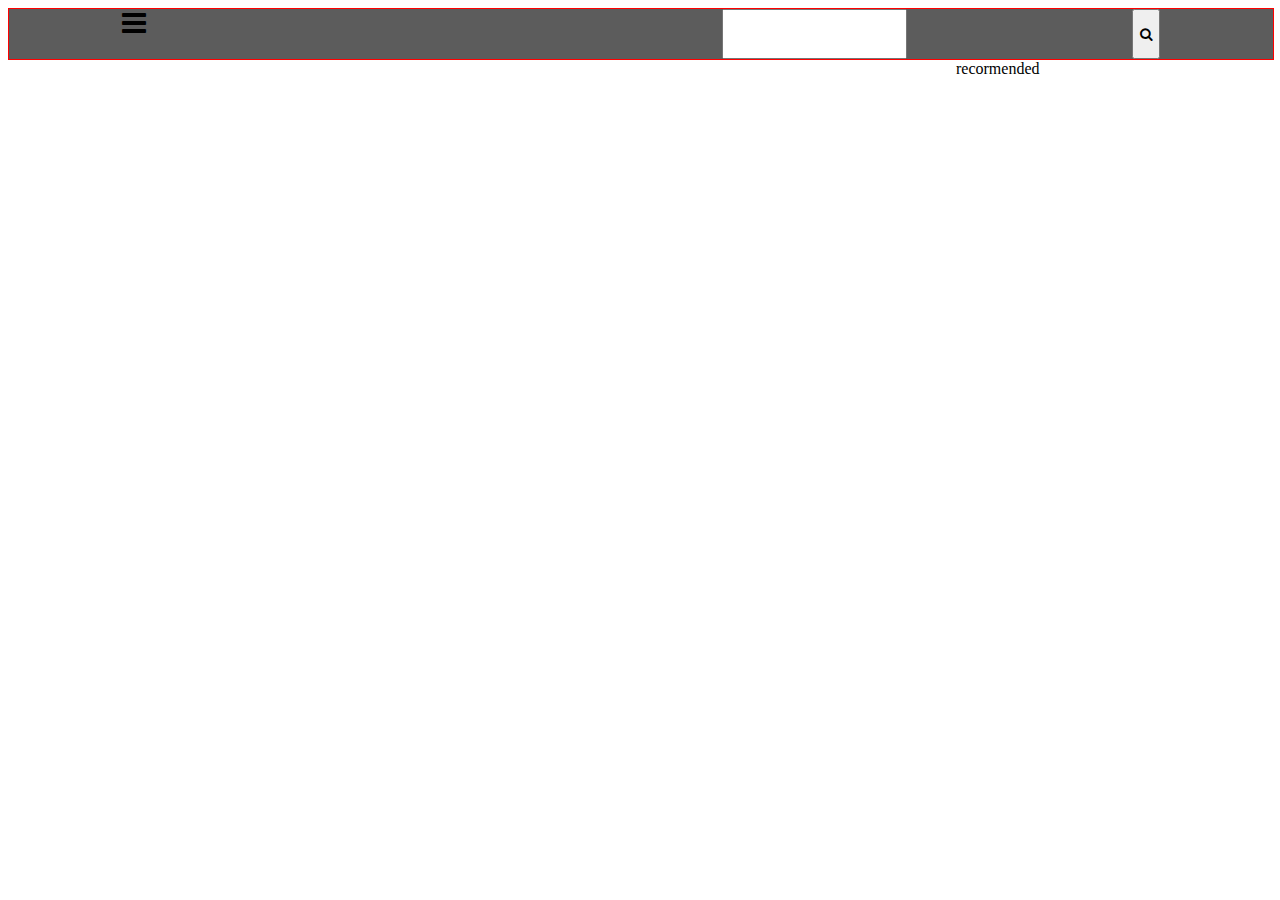
==== video.html @ fd9814cf "first commit" ====
<!DOCTYPE html>
<html lang="en">
<head>
    <meta charset="UTF-8">
    <meta http-equiv="X-UA-Compatible" content="IE=edge">
    <meta name="viewport" content="width=device-width, initial-scale=1.0">
    <title>Document</title>
    <link rel="stylesheet" href="https://cdnjs.cloudflare.com/ajax/libs/font-awesome/4.7.0/css/font-awesome.min.css">
</head>
<style>
    #navbar{
            border: 1px solid red;
            background-color: rgba(0, 0, 0, 0.641);
            width: 100%;
            height:50px;
            margin: auto;
            display: flex;
            justify-content: space-around;
        }
    #container{
        display: flex;
        height: 600px;
    }
    #Video{
        flex: 3;
    }
    #recormended{
        flex: 1;
    }

</style>
<body>
    <div id="navbar">
 
        <i class="fa fa-bars" style="font-size:28px"></i>
        <img src="https://cdn-icons-png.flaticon.com/512/400/400425.png" width="10%" alt="">
        <input id="searchbar" type="search"/>
        <button id="btn" onclick="searchData()"><i id="icon" class="fa fa-search" ></i></button>
        <!-- <img src="https://banner2.cleanpng.com/20190826/kih/transparent-bell-icon-basic-icons-icon-notification-icon-5d63b4e3597582.2214950915668154593664.jpg" width="2.5%" alt=""> -->
</div>
    <div id="container">
        <div id="Video"></div>
        <div id="recormended">recormended</div>
    </div>
</body>
</html>
<script src="video.js"></script>
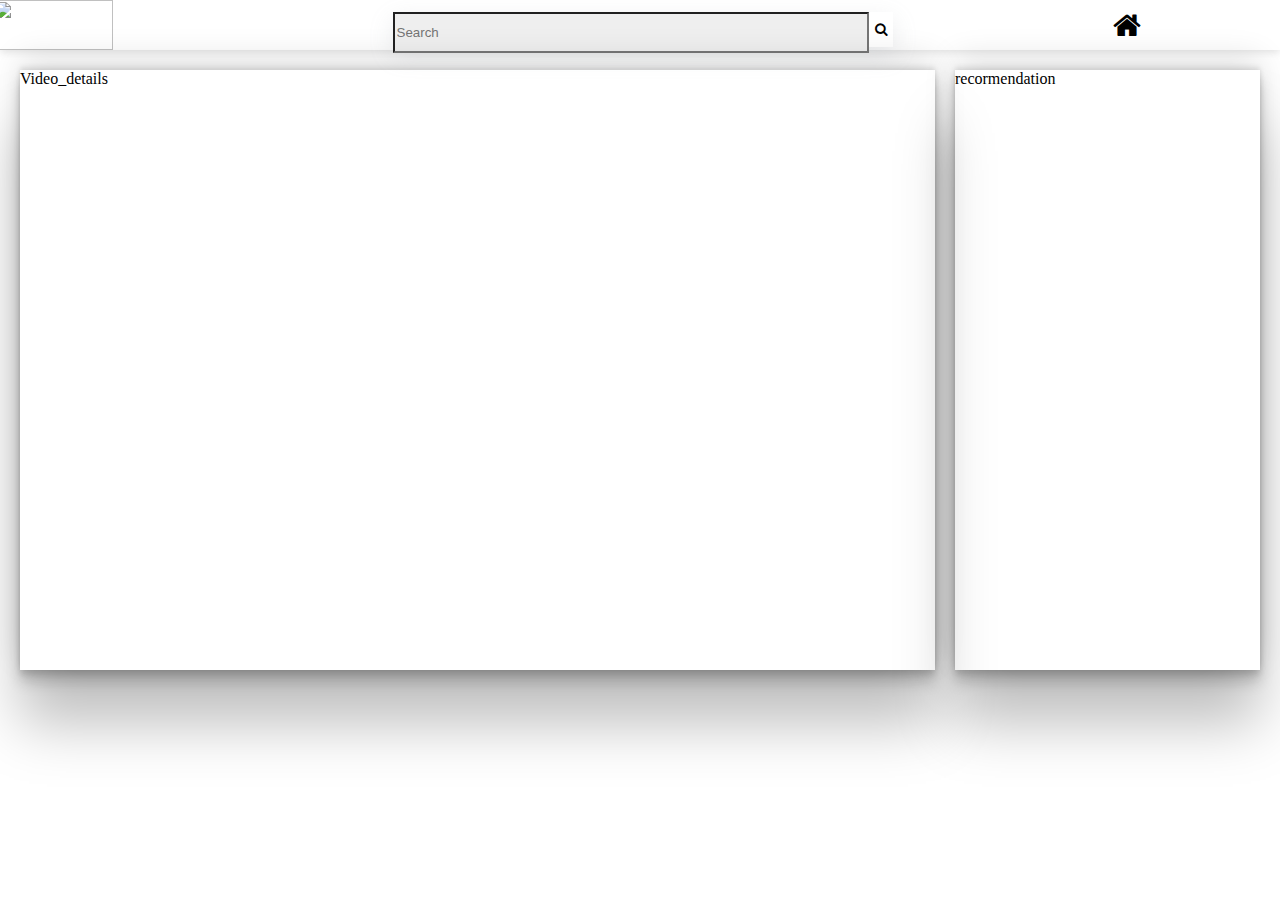
==== commit 3b7dd57a: "h" ====
--- a/video.html
+++ b/video.html
@@ -6,42 +6,33 @@
     <meta name="viewport" content="width=device-width, initial-scale=1.0">
     <title>Document</title>
     <link rel="stylesheet" href="https://cdnjs.cloudflare.com/ajax/libs/font-awesome/4.7.0/css/font-awesome.min.css">
+    <link rel="stylesheet" href="./styles/main.css">
 </head>
-<style>
-    #navbar{
-            border: 1px solid red;
-            background-color: rgba(0, 0, 0, 0.641);
-            width: 100%;
-            height:50px;
-            margin: auto;
-            display: flex;
-            justify-content: space-around;
-        }
-    #container{
-        display: flex;
-        height: 600px;
-    }
-    #Video{
-        flex: 3;
-    }
-    #recormended{
-        flex: 1;
-    }
-
-</style>
 <body>
     <div id="navbar">
- 
-        <i class="fa fa-bars" style="font-size:28px"></i>
-        <img src="https://cdn-icons-png.flaticon.com/512/400/400425.png" width="10%" alt="">
-        <input id="searchbar" type="search"/>
-        <button id="btn" onclick="searchData()"><i id="icon" class="fa fa-search" ></i></button>
-        <!-- <img src="https://banner2.cleanpng.com/20190826/kih/transparent-bell-icon-basic-icons-icon-notification-icon-5d63b4e3597582.2214950915668154593664.jpg" width="2.5%" alt=""> -->
-</div>
-    <div id="container">
-        <div id="Video"></div>
-        <div id="recormended">recormended</div>
+        <!-- <div id="logo">
+            <img src="https://cdn.icon-icons.com/icons2/1659/PNG/512/3844438-hamburger-menu-more-navigation_110319.png"  alt="">
+            <a href="index.html"><img src="https://1000logos.net/wp-content/uploads/2017/05/YouTube-Logo-2011.jpg" style="width:120px"; alt=""></a>
+        </div>
+
+        <div>
+            <input id="search" type="search"/>
+            <button id="btn" onclick="searchVideos()"><i id="icon" class="fa fa-search" >search</i></button>
+        </div>
+
+        <div id="options">
+            <a style="color:black" href="index.html"><i class="fa fa-home" style="font-size:30px;"></i></a>
+            <img src="https://encrypted-tbn0.gstatic.com/images?q=tbn:ANd9GcRYlPT5rWa7WIGGPvh3IFKp5u2ghtP4z8LvsrzLkqeILj2mMQOv-VDLoLnercyDEHMceWg&usqp=CAU" style="width:32px"; alt="" />
+            <img src="https://img.icons8.com/ios/500/appointment-reminders--v2.png" style="width:25px"; alt="" />
+            <a><button><i class="gg-add-r"></i></button></a>
+            <img src="https://i.ibb.co/SrSGP5b/81621823-633453304127762-4773713006388159486-n.jpg" style="width:30px"; alt="" />
+        </div> -->
+    </div>
+
+    <div id="main1">
+        <div id="video_details">Video_details</div>
+        <div id="recormendation">recormendation</div>
     </div>
 </body>
 </html>
-<script src="video.js"></script>
+<script type="module" src="video.js"></script>
--- a/styles/main.css
+++ b/styles/main.css
@@ -0,0 +1,134 @@
+
+    body{
+        margin: 0%;
+      }
+  
+        #navbar {
+          display: flex;
+          justify-content: center;
+          height:50px;
+          background-color: white;
+          box-shadow: rgba(99, 99, 99, 0.2) 0px 2px 8px 0px;
+        }
+        #navbar div {
+          display: flex;
+          justify-content: center;
+          /* border: solid 1px black; */
+          
+        }
+        
+        #logo {
+          flex: 1;
+          /* border: 1px solid red; */
+          display: flex;
+          justify-content:right;
+          margin-right:280px;
+          margin-left:0%;
+        }
+        #logo img {
+          
+          margin:auto;
+          /* width: 50%; */
+          height: 50px;
+        }
+      
+        #search{
+          box-shadow: rgba(149, 157, 165, 0.2) 0px 8px 24px;
+        }
+        #search input{
+          flex: 1;
+          margin:auto;
+          width:500px;
+          height:35px;
+          background-color: #EFEFEF;
+          /* margin-left:180px; */
+          margin-bottom:3px;
+          /* box-shadow: rgba(100, 100, 111, 0.2) 0px 7px 29px 0px; */
+          
+        }
+  
+        #search{
+          flex: 1;
+          margin:auto;
+          width:500px;
+          height:35px;
+          background-color: #EFEFEF;
+          /* margin-left:180px; */
+          margin-bottom:3px;
+        }
+  
+        #search img{
+          width:30px;
+          height:30px;
+          margin: auto;
+  
+        }
+  
+        button{
+          background-color: white;
+          border: 0px;
+        }
+  
+      #options {
+        flex: 1;
+        display: flex;
+        align-items: center;
+        /* margin: 10px; */
+        margin-right: 0%;
+        margin-left: 220px;
+      }
+      #options button{
+        background-color: white;
+        border: 0px;
+        
+      }
+    
+      #options img{
+        margin: 8px;
+      }
+  
+      #main{
+        display: grid;
+        grid-template-columns: repeat(1fr);
+        width: 97%;
+        
+        
+        }
+        #search_results{
+        display: grid;
+        grid-template-columns: repeat(4,20%);
+        height: 200px;
+        justify-content:center;
+        gap: 12px;
+        /* justify-content: space-around; */
+        margin: auto;
+  
+        } 
+  
+        #search_results div{
+          padding: 10px;
+          
+          box-shadow: rgba(0, 0, 0, 0.35) 0px 5px 15px;
+  
+        }
+  
+        #search_results div img{
+          width: 100%;
+        }
+  
+        #main1{
+          display: flex;
+          height: 600px;
+          gap:20px;
+          margin: 20px;
+      }
+      #video_details{
+          flex: 3;
+          /* border: 1px solid red; */
+          box-shadow: rgba(0, 0, 0, 0.25) 0px 54px 55px, rgba(0, 0, 0, 0.12) 0px -12px 30px, rgba(0, 0, 0, 0.12) 0px 4px 6px, rgba(0, 0, 0, 0.17) 0px 12px 13px, rgba(0, 0, 0, 0.09) 0px -3px 5px;
+      }
+      #recormendation{
+          flex: 1;
+          height: auto;
+          box-shadow: rgba(0, 0, 0, 0.25) 0px 54px 55px, rgba(0, 0, 0, 0.12) 0px -12px 30px, rgba(0, 0, 0, 0.12) 0px 4px 6px, rgba(0, 0, 0, 0.17) 0px 12px 13px, rgba(0, 0, 0, 0.09) 0px -3px 5px;
+      }